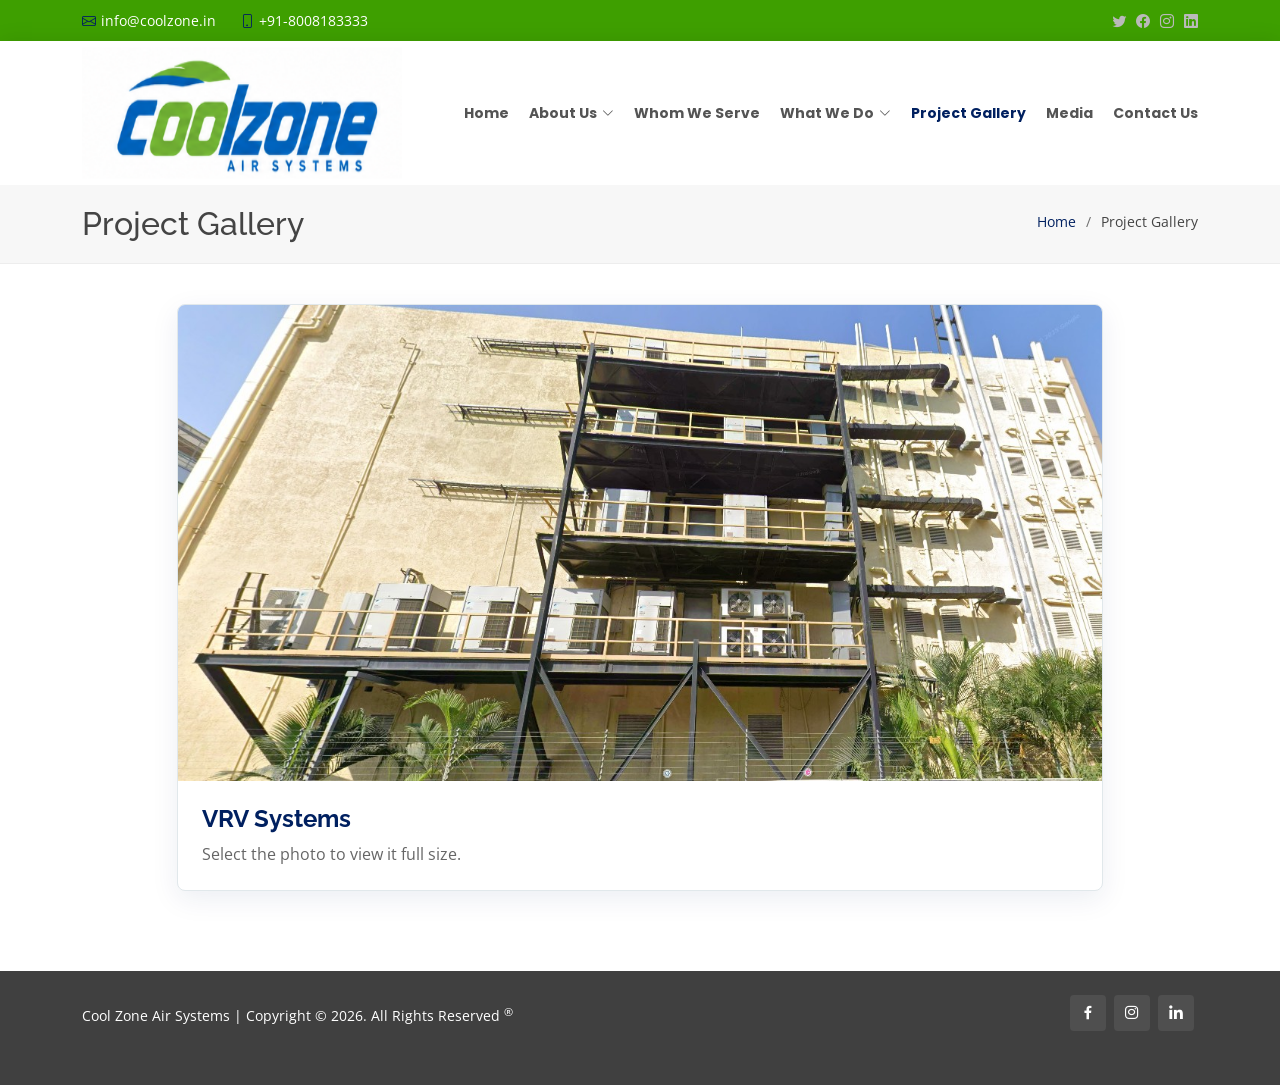
==== gallery.html @ ade5ff41 "Add VRV Systems photo and Project Gallery page" ====
<!DOCTYPE html>
<html lang="en">

<head>
  <meta charset="utf-8">
  <meta content="width=device-width, initial-scale=1.0" name="viewport">

  <title>Project Gallery | Cool Zone Air Systems</title>
  <meta content="Explore project photos from Cool Zone Air Systems, including our VRV systems installations." name="description">
  <meta content="" name="keywords">

  <!-- Favicons -->
  <link href="assets/img/favicon.png" rel="icon">
  <link href="assets/img/apple-touch-icon.png" rel="apple-touch-icon">

  <!-- Google Fonts -->
  <link href="https://fonts.googleapis.com/css?family=Open+Sans:300,300i,400,400i,600,600i,700,700i|Raleway:300,300i,400,400i,500,500i,600,600i,700,700i|Poppins:300,300i,400,400i,500,500i,600,600i,700,700i" rel="stylesheet">

  <!-- Vendor CSS Files -->
  <link href="assets/vendor/animate.css/animate.min.css" rel="stylesheet">
  <link href="assets/vendor/bootstrap/css/bootstrap.min.css" rel="stylesheet">
  <link href="assets/vendor/bootstrap-icons/bootstrap-icons.css" rel="stylesheet">
  <link href="assets/vendor/boxicons/css/boxicons.min.css" rel="stylesheet">
  <link href="assets/vendor/glightbox/css/glightbox.min.css" rel="stylesheet">
  <link href="assets/vendor/swiper/swiper-bundle.min.css" rel="stylesheet">

  <!-- Template Main CSS File -->
  <link href="assets/css/style.css?v=20261007-gallery" rel="stylesheet">

</head>

<body>

  <!-- ======= Top Bar ======= -->
  <section id="topbar" class="d-flex align-items-center">
    <div class="container d-flex justify-content-center justify-content-md-between">
      <div class="contact-info d-flex align-items-center">
        <i class="bi bi-envelope d-flex align-items-center"><a href="mailto:contact@example.com">info@coolzone.in</a></i>
        <i class="bi bi-phone d-flex align-items-center ms-4"><span>+91-8008183333</span></i>
      </div>
      <div class="social-links d-none d-md-flex align-items-center">
        <a href="index.html#" class="twitter"><i class="bi bi-twitter"></i></a>
        <a href="index.html#" class="facebook"><i class="bi bi-facebook"></i></a>
        <a href="index.html#" class="instagram"><i class="bi bi-instagram"></i></a>
        <a href="index.html#" class="linkedin"><i class="bi bi-linkedin"></i></i></a>
      </div>
    </div>
  </section>

  <!-- ======= Header ======= -->
  <header id="header" class="d-flex align-items-center">
    <div class="container d-flex justify-content-between align-items-center">

      <div class="logo">
        <a href="index.html"><img src="assets/img/coolzone-home-logo.png" alt="Cool Zone Air Systems" width="426" height="185" class="img-fluid"></a>
      </div>

      <nav id="navbar" class="navbar">
        <ul>
          <li><a class="nav-link" href="index.html">Home</a></li>
          <li class="dropdown"><a class="nav-link" href="index.html#about"><span>About Us</span> <i class="bi bi-chevron-down"></i></a>
            <ul>
              <li><a href="index.html#">Company Profile</a></li>
              <li><a href="index.html#">Vision & Mission</a></li>
              <li><a href="index.html#">Quality Policy</a></li>
              <li><a href="index.html#">Our Commitment</a></li>
			  <li><a href="index.html#">Safety olicy</a></li>
			  <li><a href="index.html#">Quality Assurance</a></li>
            </ul>
          </li>
          <li><a class="nav-link" href="index.html#whomeweserve">Whom We Serve</a></li>
          <li class="dropdown"><a class="nav-link" href="index.html#whatwedo"><span>What We Do</span> <i class="bi bi-chevron-down"></i></a>
            <ul>
              <li><a href="index.html#">VRF Systems</a></li>
              <li><a href="index.html#">HVAC Designs</a></li>
              <li><a href="index.html#">Clean Rooms</a></li>
              <li><a href="index.html#">Ventilation Systems</a></li>
			  <li><a href="index.html#">Cold Storage Plants</a></li>
			  <li><a href="index.html#">Chilled Water Systems</a></li>
			  <li><a href="index.html#">Chillers</a></li>
			  <li><a href="index.html#">Annual Maintenance Service</a></li>
			  <li><a href="index.html#">Customer Support</a></li>
            </ul>
          </li>
          <li><a class="nav-link active" href="gallery.html" aria-current="page">Project Gallery</a></li>
          <li><a class="nav-link" href="index.html#media">Media</a></li>
          <li><a class="nav-link" href="index.html#contact">Contact Us</a></li>
        </ul>
        <i class="bi bi-list mobile-nav-toggle"></i>
      </nav><!-- .navbar -->

    </div>
  </header><!-- End Header -->

  <main id="main">
    <section class="breadcrumbs" aria-label="Page heading">
      <div class="container">
        <div class="d-flex justify-content-between align-items-center flex-wrap gap-3">
          <h1 class="h2 mb-0">Project Gallery</h1>
          <nav aria-label="Breadcrumb">
            <ol>
              <li><a href="index.html">Home</a></li>
              <li aria-current="page">Project Gallery</li>
            </ol>
          </nav>
        </div>
      </div>
    </section>

    <section class="project-gallery" aria-label="Project photographs">
      <div class="container">
        <div class="row justify-content-center">
          <div class="col-lg-10">
            <figure class="project-card">
              <a href="assets/img/gallery/vrv-systems.jpg" class="project-photo-link portfolio-lightbox" data-gallery="projects" data-title="VRV Systems" aria-label="View VRV Systems photo full size">
                <img src="assets/img/gallery/vrv-systems.jpg" class="project-photo" width="1219" height="628" alt="Outdoor air-conditioning units installed on multiple steel platforms along a building exterior" decoding="async">
              </a>
              <figcaption>
                <h2>VRV Systems</h2>
                <p>Select the photo to view it full size.</p>
              </figcaption>
            </figure>
          </div>
        </div>
      </div>
    </section>
  </main>
  <!-- ======= Footer ======= -->
  <footer id="footer">

    <div class="container d-md-flex py-4">

      <div class="me-md-auto text-center text-md-start">
        <div class="copyright">
		  Cool Zone Air Systems | Copyright &copy;  <script>document.write(new Date().getFullYear())</script>. All Rights Reserved <sup>&reg;</sup>
        </div>
       <!--  <div class="credits">
          Designed by <a target="_newtab" href="https://www.inventech.in">Inventech Web Services</a>
        </div> -->
      </div>
      <div class="social-links text-center text-md-right pt-3 pt-md-0">
        <a href="#" target="_newtab2" class="facebook"><i class="bx bxl-facebook"></i></a>
        <a href="#" target="_newtab4" class="instagram"><i class="bx bxl-instagram"></i></a>
        <a href="#" target="_newtab5" class="linkedin"><i class="bx bxl-linkedin"></i></a>
      </div>
    </div>
  </footer><!-- End Footer -->

  <a href="#" class="back-to-top d-flex align-items-center justify-content-center"><i class="bi bi-arrow-up-short"></i></a>

  <!-- Vendor JS Files -->
  <script src="assets/vendor/purecounter/purecounter_vanilla.js"></script>
  <script src="assets/vendor/bootstrap/js/bootstrap.bundle.min.js"></script>
  <script src="assets/vendor/glightbox/js/glightbox.min.js"></script>
  <script src="assets/vendor/isotope-layout/isotope.pkgd.min.js"></script>
  <script src="assets/vendor/swiper/swiper-bundle.min.js"></script>
  <script src="assets/vendor/waypoints/noframework.waypoints.js"></script>

  <!-- Template Main JS File -->
  <script src="assets/js/main.js"></script>

</body>

</html>
---- assets/css/style.css ----
/*--------------------------------------------------------------
# General
--------------------------------------------------------------*/
body {
  font-family: "Open Sans", sans-serif;
  color: #444444;
}

a {
  color: #002060;
  text-decoration: none;
}

a:hover {
  color: #e6573f;
  text-decoration: none;
}

h1,
h2,
h3,
h4,
h5,
h6 {
  font-family: "Raleway", sans-serif;
}

/*--------------------------------------------------------------
# Back to top button
--------------------------------------------------------------*/
.back-to-top {
  position: fixed;
  visibility: hidden;
  opacity: 0;
  right: 15px;
  bottom: 15px;
  z-index: 996;
  background: #002060;
  width: 40px;
  height: 40px;
  border-radius: 4px;
  transition: all 0.4s;
}

.back-to-top i {
  font-size: 28px;
  color: #fff;
  line-height: 0;
}

.back-to-top:hover {
  background: #ee8b7a;
  color: #fff;
}

.back-to-top.active {
  visibility: visible;
  opacity: 1;
}

/*--------------------------------------------------------------
# Top Bar
--------------------------------------------------------------*/
#topbar {
  background: #3e9f00;
  padding: 10px 0;
  font-size: 14px;
}

#topbar .contact-info i {
  font-style: normal;
  color: #002060;
}

#topbar .contact-info i a,
#topbar .contact-info i span {
  padding-left: 5px;
  color: #fff;
}

#topbar .contact-info i a {
  line-height: 0;
  transition: 0.3s;
}

#topbar .contact-info i a:hover {
  color: #002060;
}

#topbar .social-links a {
  color: #bababa;
  line-height: 0;
  transition: 0.3s;
  margin-left: 10px;
}

#topbar .social-links a:hover {
  color: white;
}

/*--------------------------------------------------------------
# Header
--------------------------------------------------------------*/
#header {
  height: 144px;
  transition: all 0.5s;
  z-index: 997;
  transition: all 0.5s;
  background: #fff;
  box-shadow: 0px 0px 20px 0px rgba(0, 0, 0, 0.1);
}

#header .logo h1 {
  font-size: 26px;
  padding: 0 0 0 8px;
  margin: 11px 0;
  line-height: 1;
  font-weight: 700;
  letter-spacing: 1px;
  text-transform: uppercase;
  font-family: "Poppins", sans-serif;
  border-left: 8px solid #002060;
}

#header .logo h1 a,
#header .logo h1 a:hover {
  color: #545454;
  text-decoration: none;
}

#header .logo {
  flex-shrink: 0;
}

#header .logo img {
  display: block;
  padding: 0;
  margin: 0;
  width: 320px;
  height: 90px;
  /* Frame the artwork more closely by trimming the image's white margins. */
  object-fit: cover;
  object-position: center 65%;
  max-width: calc(100vw - 80px);
  transform: scaleY(1.45);
  transform-origin: center;
}

@media (min-width: 992px) and (max-width: 1199px) {
  #header .logo img {
    width: 260px;
  }

  #header .navbar > ul > li > a {
    padding-left: 12px;
    font-size: 13px;
  }
}

@media (max-width: 991px) {
  #header {
    height: 132px;
  }

  #header .logo img {
    width: 300px;
    transform: scaleY(1.35);
  }
}

.scrolled-offset {
  margin-top: 70px;
}

/*--------------------------------------------------------------
# Navigation Menu
--------------------------------------------------------------*/
/**
* Desktop Navigation 
*/
.navbar {
  padding: 0;
}

.navbar ul {
  margin: 0;
  padding: 0;
  display: flex;
  list-style: none;
  align-items: center;
}

.navbar li {
  position: relative;
}

.navbar a,
.navbar a:focus {
  display: flex;
  align-items: center;
  justify-content: space-between;
  padding: 10px 0 10px 20px;
  font-family: "Poppins", sans-serif;
  font-size: 14px;
  font-weight:bold;
  color: #545454;
  white-space: nowrap;
  transition: 0.3s;
}

.navbar a i,
.navbar a:focus i {
  font-size: 12px;
  line-height: 0;
  margin-left: 5px;
}

.navbar a:hover,
.navbar .active,
.navbar .active:focus,
.navbar li:hover>a {
  color: #002060;
}

.navbar .getstarted,
.navbar .getstarted:focus {
  background: #002060;
  padding: 8px 20px;
  margin-left: 30px;
  border-radius: 4px;
  color: #fff;
}

.navbar .getstarted:hover,
.navbar .getstarted:focus:hover {
  color: #fff;
  background: #ec7f6d;
}

.navbar .dropdown ul {
  display: block;
  position: absolute;
  left: 24px;
  top: calc(100% + 30px);
  margin: 0;
  padding: 10px 0;
  z-index: 99;
  opacity: 0;
  visibility: hidden;
  background: #fff;
  box-shadow: 0px 0px 30px rgba(127, 137, 161, 0.25);
  transition: 0.3s;
}

.navbar .dropdown ul li {
  min-width: 200px;
}

.navbar .dropdown ul a {
  padding: 10px 20px;
  font-size: 14px;
  text-transform: none;
  color: #545454;
}

.navbar .dropdown ul a i {
  font-size: 12px;
}

.navbar .dropdown ul a:hover,
.navbar .dropdown ul .active:hover,
.navbar .dropdown ul li:hover>a {
  color: #002060;
}

.navbar .dropdown:hover>ul {
  opacity: 1;
  top: 100%;
  visibility: visible;
}

.navbar .dropdown .dropdown ul {
  top: 0;
  left: calc(100% - 30px);
  visibility: hidden;
}

.navbar .dropdown .dropdown:hover>ul {
  opacity: 1;
  top: 0;
  left: 100%;
  visibility: visible;
}

@media (max-width: 1366px) {
  .navbar .dropdown .dropdown ul {
    left: -90%;
  }

  .navbar .dropdown .dropdown:hover>ul {
    left: -100%;
  }
}

/**
* Mobile Navigation 
*/
.mobile-nav-toggle {
  color: #545454;
  font-size: 28px;
  cursor: pointer;
  display: none;
  line-height: 0;
  transition: 0.5s;
}

.mobile-nav-toggle.bi-x {
  color: #fff;
}

@media (max-width: 991px) {
  .mobile-nav-toggle {
    display: block;
  }

  .navbar ul {
    display: none;
  }
}

.navbar-mobile {
  position: fixed;
  overflow: hidden;
  top: 0;
  right: 0;
  left: 0;
  bottom: 0;
  background: rgba(59, 59, 59, 0.9);
  transition: 0.3s;
  z-index: 999;
}

.navbar-mobile .mobile-nav-toggle {
  position: absolute;
  top: 15px;
  right: 15px;
}

.navbar-mobile ul {
  display: block;
  position: absolute;
  top: 55px;
  right: 15px;
  bottom: 15px;
  left: 15px;
  padding: 10px 0;
  background-color: #fff;
  overflow-y: auto;
  transition: 0.3s;
}

.navbar-mobile a,
.navbar-mobile a:focus {
  padding: 10px 20px;
  font-size: 15px;
  color: #545454;
}

.navbar-mobile a:hover,
.navbar-mobile .active,
.navbar-mobile li:hover>a {
  color: #002060;
}

.navbar-mobile .getstarted,
.navbar-mobile .getstarted:focus {
  margin: 15px;
}

.navbar-mobile .dropdown ul {
  position: static;
  display: none;
  margin: 10px 20px;
  padding: 10px 0;
  z-index: 99;
  opacity: 1;
  visibility: visible;
  background: #fff;
  box-shadow: 0px 0px 30px rgba(127, 137, 161, 0.25);
}

.navbar-mobile .dropdown ul li {
  min-width: 200px;
}

.navbar-mobile .dropdown ul a {
  padding: 10px 20px;
}

.navbar-mobile .dropdown ul a i {
  font-size: 12px;
}

.navbar-mobile .dropdown ul a:hover,
.navbar-mobile .dropdown ul .active:hover,
.navbar-mobile .dropdown ul li:hover>a {
  color: #002060;
}

.navbar-mobile .dropdown>.dropdown-active {
  display: block;
}

/*--------------------------------------------------------------
# Hero Section
--------------------------------------------------------------*/
#hero {
  width: 100%;
  height: 80vh;
  background-color: rgba(59, 59, 59, 0.8);
  overflow: hidden;
  padding: 0;
  margin-bottom: -120px;
  position: relative;
  z-index: 1;
}

#hero .carousel-item {
  width: 100%;
  height: 80vh;
  background-size: cover;
  background-position: center;
  background-repeat: no-repeat;
  background-position: center center;
}

#hero .carousel-item::before {
  content: "";
  background-color: rgba(255, 255, 255, 0.6);
  position: absolute;
  top: 0;
  right: 0;
  left: 0;
  bottom: 0;
}

#hero .carousel-container {
  display: flex;
  justify-content: center;
  align-items: center;
  position: absolute;
  bottom: 0;
  top: 0;
  left: 0;
  right: 0;
  padding-bottom: 120px;
}

#hero .carousel-content {
  text-align: center;
}

#hero h2 {
  color: #2e2e2e;
  margin-bottom: 30px;
  font-size: 48px;
  font-weight: 700;
}

#hero h2 span {
  color: #002060;
}

#hero p {
  width: 80%;
  animation-delay: 0.4s;
  margin: 0 auto 30px auto;
  color: arken(#545454, 15);
}

#hero .carousel-inner .carousel-item {
  transition-property: opacity;
  background-position: center top;
}

#hero .carousel-inner .carousel-item,
#hero .carousel-inner .active.carousel-item-start,
#hero .carousel-inner .active.carousel-item-end {
  opacity: 0;
}

#hero .carousel-inner .active,
#hero .carousel-inner .carousel-item-next.carousel-item-start,
#hero .carousel-inner .carousel-item-prev.carousel-item-end {
  opacity: 1;
  transition: 0.5s;
}

#hero .carousel-inner .carousel-item-next,
#hero .carousel-inner .carousel-item-prev,
#hero .carousel-inner .active.carousel-item-start,
#hero .carousel-inner .active.carousel-item-end {
  left: 0;
  transform: translate3d(0, 0, 0);
}

#hero .carousel-control-prev,
#hero .carousel-control-next {
  width: 10%;
}

#hero .carousel-control-next-icon,
#hero .carousel-control-prev-icon {
  background: none;
  font-size: 48px;
  line-height: 1;
  width: auto;
  height: auto;
  color: #545454;
}

#hero .carousel-indicators li {
  cursor: pointer;
  background: #002060;
  overflow: hidden;
  border: 0;
  width: 12px;
  height: 12px;
  border-radius: 50px;
  margin-bottom: 180px;
  opacity: 0.2;
}

#hero .carousel-indicators li.active {
  opacity: 1;
}

#hero .btn-get-started {
  font-family: "Raleway", sans-serif;
  font-weight: 500;
  font-size: 14px;
  letter-spacing: 1px;
  display: inline-block;
  padding: 12px 32px;
  border-radius: 50px;
  transition: 0.5s;
  line-height: 1;
  margin: 10px;
  color: #fff;
  animation-delay: 0.8s;
  border: 2px solid #002060;
  background: #002060;
}

#hero .btn-get-started:hover {
  background: transparent;
  color: #002060;
  text-decoration: none;
}

@media (max-height: 768px),
(max-width: 1200px) {
  #hero {
    margin-bottom: 60px;
  }

  #hero .carousel-container {
    padding-bottom: 0;
  }

  #hero .carousel-indicators li {
    margin-bottom: 0;
  }
}

@media (max-width: 768px) {
  #hero {
    height: 90vh;
  }

  #hero .carousel-item {
    height: 90vh;
  }
}

@media (min-width: 1024px) {
  #hero p {
    width: 70%;
  }

  #hero .carousel-control-prev,
  #hero .carousel-control-next {
    width: 5%;
  }
}

/*--------------------------------------------------------------
# Sections General
--------------------------------------------------------------*/
section {
  padding: 0 0 80px 0;
}

.section-bg {
  background-color: white;
}

.section-title {
  text-align: center;
  padding-bottom: 30px;
}

.section-title h2 {
  font-size: 28px;
  font-weight: 600;
  margin-bottom: 20px;
  padding-bottom: 20px;
  position: relative;
  font-family: "Poppins", sans-serif;
}

.section-title h2::after {
  content: "";
  position: absolute;
  display: block;
  width: 50px;
  height: 3px;
  background: #002060;
  bottom: 0;
  left: calc(50% - 25px);
}

.section-title p {
  margin-bottom: 0;
}

/*--------------------------------------------------------------
# Breadcrumbs
--------------------------------------------------------------*/
.breadcrumbs {
  padding: 20px 0 20px 0;
  background: #f7f7f7;
  border-bottom: 1px solid #ededed;
  margin-bottom: 40px;
}

.breadcrumbs h2 {
  font-size: 28px;
  font-weight: 700;
  color: #545454;
}

.breadcrumbs ol {
  display: flex;
  flex-wrap: wrap;
  list-style: none;
  padding: 0 0 5px 0;
  margin: 0;
  font-size: 14px;
}

.breadcrumbs ol li+li {
  padding-left: 10px;
}

.breadcrumbs ol li+li::before {
  display: inline-block;
  padding-right: 10px;
  color: #6e6e6e;
  content: "/";
}

/*--------------------------------------------------------------
# Featured
--------------------------------------------------------------*/
.featured {
  position: relative;
  z-index: 2;
}

.featured .icon-box {
  padding: 40px 30px;
  box-shadow: 0px 2px 15px rgba(0, 0, 0, 0.15);
  border-radius: 10px;
  background: #fff;
  transition: all ease-in-out 0.3s;
  height: 100%;
}

.featured .icon-box i {
  color: #002060;
  font-size: 42px;
  margin-bottom: 15px;
  display: block;
  line-height: 0;
}

.featured .icon-box h3 {
  font-weight: 700;
  margin-bottom: 15px;
  font-size: 20px;
}

.featured .icon-box h3 a {
  color: #545454;
  transition: 0.3s;
}

.featured .icon-box p {
  color: #545454;
  line-height: 24px;
  font-size: 14px;
  margin-bottom: 0;
}

.featured .icon-box:hover {
  background: #002060;
}

.featured .icon-box:hover i,
.featured .icon-box:hover h3 a,
.featured .icon-box:hover p {
  color: #fff;
}

/*--------------------------------------------------------------
# About
--------------------------------------------------------------*/
.about .content h3 {
  font-weight: 600;
  font-size: 26px;
  color: #545454;
}

.about .content ul {
  list-style: none;
  padding: 0;
}

.about .content ul li {
  padding-bottom: 10px;
}

.about .content ul i {
  font-size: 20px;
  padding-right: 4px;
  color: #002060;
}

.about .content p:last-child {
  margin-bottom: 0;
}

/*--------------------------------------------------------------
# Our Services
--------------------------------------------------------------*/
.services .icon-box {
  text-align: center;
  border: 1px solid #ededed;
  padding: 80px 20px;
  transition: all ease-in-out 0.3s;
}

.services .icon-box .icon {
  margin: 0 auto;
  width: 64px;
  height: 64px;
  background: #002060;
  border-radius: 5px;
  transition: all 0.3s ease-out 0s;
  display: flex;
  align-items: center;
  justify-content: center;
  margin-bottom: 20px;
  transform-style: preserve-3d;
}

.services .icon-box .icon i {
  color: #fff;
  font-size: 28px;
}

.services .icon-box .icon::before {
  position: absolute;
  content: "";
  left: -8px;
  top: -8px;
  height: 100%;
  width: 100%;
  background: #fbe2dd;
  border-radius: 5px;
  transition: all 0.3s ease-out 0s;
  transform: translateZ(-1px);
}

.services .icon-box h4 {
  font-weight: 700;
  margin-bottom: 15px;
  font-size: 20px;
}

.services .icon-box h4 a {
  color: #545454;
}

.services .icon-box p {
  line-height: 24px;
  font-size: 14px;
  margin-bottom: 0;
}

.services .icon-box:hover {
  background: #002060;
  border-color: #002060;
}

.services .icon-box:hover .icon {
  background: #fff;
}

.services .icon-box:hover .icon i {
  color: #002060;
}

.services .icon-box:hover .icon::before {
  background: #ef9383;
}

.services .icon-box:hover h4 a,
.services .icon-box:hover p {
  color: #fff;
}


/*--------------------------------------------------------------
# Our Services
--------------------------------------------------------------*/
.services .icon-box1 {
  text-align: center;
  border: 1px solid #ededed;
  padding: 20px 20px;
  transition: all ease-in-out 0.3s;
}


.services .icon-box1 h4 {
  font-weight: 700;
  margin-bottom: 15px;
  font-size: 18px;
}

.services .icon-box1 h4 a {
  color: #545454;
}

.services .icon-box1 p {
  line-height: 24px;
  font-size: 14px;
  margin-bottom: 0;
}

.services .icon-box1:hover {
  background: #fff;
  border-color: #002060;
}

.services .icon-box1:hover h4 a,
.services .icon-box1:hover p {
  color: #545454;
}

.services .img {
  border-radius: 8px;
}

.services .img img {
  transition: 0.6s;
}

.services .icon-box1:hover .img img {
  transform: scale(1.1);
}



/*--------------------------------------------------------------
# Our Clients
--------------------------------------------------------------*/
.clients .swiper-pagination {
  margin-top: 20px;
  position: relative;
}

.clients .swiper-pagination .swiper-pagination-bullet {
  width: 12px;
  height: 12px;
  background-color: #fff;
  opacity: 1;
  border: 1px solid #002060;
}

.clients .swiper-pagination .swiper-pagination-bullet-active {
  background-color: #002060;
}

.clients .swiper-slide img {
  opacity: 0.5;
  transition: 0.3s;
  filter: grayscale(100);
}

.clients .swiper-slide img:hover {
  filter: none;
  opacity: 1;
}

/*--------------------------------------------------------------
# Counts
--------------------------------------------------------------*/
.counts .count-box {
  box-shadow: -10px -5px 40px 0 rgba(0, 0, 0, 0.1);
  padding: 30px;
  width: 100%;
}

.counts .count-box i {
  display: block;
  font-size: 30px;
  color: #002060;
  float: left;
  line-height: 0;
}

.counts .count-box span {
  font-size: 42px;
  line-height: 24px;
  display: block;
  font-weight: 700;
  color: #545454;
  margin-left: 50px;
}

.counts .count-box p {
  padding: 30px 0 0 0;
  margin: 0;
  font-family: "Raleway", sans-serif;
  font-size: 14px;
}

.counts .count-box a {
  font-weight: 600;
  display: block;
  margin-top: 20px;
  color: #7a7a7a;
  font-size: 15px;
  font-family: "Poppins", sans-serif;
  transition: ease-in-out 0.3s;
}

.counts .count-box a:hover {
  color: #a1a1a1;
}

/*--------------------------------------------------------------
# Testimonials
--------------------------------------------------------------*/
.testimonials .testimonials-carousel,
.testimonials .testimonials-slider {
  overflow: hidden;
}

.testimonials .testimonial-item {
  box-sizing: content-box;
  padding: 40px;
  box-shadow: 0px 2px 12px rgba(0, 0, 0, 0.08);
  position: relative;
  background: #fff;
}

.testimonials .testimonial-item .testimonial-img {
  width: 90px;
  border-radius: 50px;
  border: 6px solid #fff;
  float: left;
  margin: 0 10px 0 0;
}

.testimonials .testimonial-item h3 {
  font-size: 18px;
  font-weight: bold;
  margin: 10px 0 5px 0;
  color: #111;
}

.testimonials .testimonial-item h4 {
  font-size: 14px;
  color: #999;
  margin: 0;
}

.testimonials .testimonial-item .quote-icon-left,
.testimonials .testimonial-item .quote-icon-right {
  color: white;
  font-size: 26px;
}

.testimonials .testimonial-item .quote-icon-left {
  display: inline-block;
  left: -5px;
  position: relative;
}

.testimonials .testimonial-item .quote-icon-right {
  display: inline-block;
  right: -5px;
  position: relative;
  top: 10px;
}

.testimonials .testimonial-item p {
  font-style: italic;
  margin: 15px 0 0 0;
  padding: 0;
}

/*--------------------------------------------------------------
# Our Skills
--------------------------------------------------------------*/
.skills .content h3 {
  font-weight: 700;
  font-size: 26px;
  color: #545454;
  font-family: "Poppins", sans-serif;
  margin-bottom: 20px;
}

.skills .content ul {
  list-style: none;
  padding: 0;
}

.skills .content ul li {
  padding-bottom: 10px;
}

.skills .content ul i {
  font-size: 20px;
  padding-right: 4px;
  color: #002060;
}

.skills .content p:last-child {
  margin-bottom: 0;
}

.skills .progress {
  height: 62px;
  display: block;
  background: none;
  border-radius: 0;
}

.skills .progress .skill {
  padding: 0;
  margin: 0 0 6px 0;
  text-transform: uppercase;
  display: block;
  font-weight: 600;
  font-family: "Poppins", sans-serif;
  color: #545454;
}

.skills .progress .skill .val {
  float: right;
  font-style: normal;
}

.skills .progress-bar-wrap {
  background: #e0e0e0;
}

.skills .progress-bar {
  width: 1px;
  height: 10px;
  transition: 0.9s;
  background-color: #002060;
}

/*--------------------------------------------------------------
# Portfolio
--------------------------------------------------------------*/
.portfolio .portfolio-item {
  margin-bottom: 30px;
}

.portfolio #portfolio-flters {
  padding: 0;
  margin: 0 auto 25px auto;
  list-style: none;
  text-align: center;
  background: white;
  border-radius: 50px;
  padding: 2px 15px;
}

.portfolio #portfolio-flters li {
  cursor: pointer;
  display: inline-block;
  padding: 8px 20px 12px 20px;
  font-size: 15px;
  font-weight: 500;
  line-height: 1;
  color: #444444;
  margin: 0 4px 8px 4px;
  transition: all ease-in-out 0.3s;
  border-radius: 50px;
  background: #f2f2f2;
}

.portfolio #portfolio-flters li:hover,
.portfolio #portfolio-flters li.filter-active {
  background: #002060;
  color: #fff;
}

.portfolio #portfolio-flters li:last-child {
  margin-right: 0;
}

.portfolio .portfolio-wrap {
  transition: 0.3s;
  position: relative;
  overflow: hidden;
  z-index: 1;
  background: rgba(84, 84, 84, 0.6);
}

.portfolio .portfolio-wrap::before {
  content: "";
  background: rgba(84, 84, 84, 0.6);
  position: absolute;
  left: 30px;
  right: 30px;
  top: 30px;
  bottom: 30px;
  transition: all ease-in-out 0.3s;
  z-index: 2;
  opacity: 0;
}

.portfolio .portfolio-wrap .portfolio-info {
  opacity: 0;
  position: absolute;
  top: 0;
  left: 0;
  right: 0;
  bottom: 0;
  text-align: center;
  z-index: 3;
  transition: all ease-in-out 0.3s;
  display: flex;
  flex-direction: column;
  justify-content: center;
  align-items: center;
}

.portfolio .portfolio-wrap .portfolio-info::before {
  display: block;
  content: "";
  width: 48px;
  height: 48px;
  position: absolute;
  top: 35px;
  left: 35px;
  border-top: 3px solid #fff;
  border-left: 3px solid #fff;
  transition: all 0.5s ease 0s;
  z-index: 9994;
}

.portfolio .portfolio-wrap .portfolio-info::after {
  display: block;
  content: "";
  width: 48px;
  height: 48px;
  position: absolute;
  bottom: 35px;
  right: 35px;
  border-bottom: 3px solid #fff;
  border-right: 3px solid #fff;
  transition: all 0.5s ease 0s;
  z-index: 9994;
}

.portfolio .portfolio-wrap .portfolio-info h4 {
  font-size: 20px;
  color: #fff;
  font-weight: 600;
}

.portfolio .portfolio-wrap .portfolio-info p {
  color: #ffffff;
  font-size: 14px;
  text-transform: uppercase;
  padding: 0;
  margin: 0;
}

.portfolio .portfolio-wrap .portfolio-links {
  text-align: center;
  z-index: 4;
}

.portfolio .portfolio-wrap .portfolio-links a {
  color: #fff;
  margin: 0 2px;
  font-size: 28px;
  display: inline-block;
  transition: 0.3s;
}

.portfolio .portfolio-wrap .portfolio-links a:hover {
  color: #002060;
}

.portfolio .portfolio-wrap:hover::before {
  top: 0;
  left: 0;
  right: 0;
  bottom: 0;
  opacity: 1;
}

.portfolio .portfolio-wrap:hover .portfolio-info {
  opacity: 1;
}

.portfolio .portfolio-wrap:hover .portfolio-info::before {
  top: 15px;
  left: 15px;
}

.portfolio .portfolio-wrap:hover .portfolio-info::after {
  bottom: 15px;
  right: 15px;
}

/*--------------------------------------------------------------
# Portfolio Details
--------------------------------------------------------------*/
.portfolio-details {
  padding-top: 40px;
}

.portfolio-details .portfolio-details-slider img {
  width: 100%;
}

.portfolio-details .portfolio-details-slider .swiper-pagination {
  margin-top: 20px;
  position: relative;
}

.portfolio-details .portfolio-details-slider .swiper-pagination .swiper-pagination-bullet {
  width: 12px;
  height: 12px;
  background-color: #fff;
  opacity: 1;
  border: 1px solid #002060;
}

.portfolio-details .portfolio-details-slider .swiper-pagination .swiper-pagination-bullet-active {
  background-color: #002060;
}

.portfolio-details .portfolio-info {
  padding: 30px;
  box-shadow: 0px 0 30px rgba(84, 84, 84, 0.08);
}

.portfolio-details .portfolio-info h3 {
  font-size: 22px;
  font-weight: 700;
  margin-bottom: 20px;
  padding-bottom: 20px;
  border-bottom: 1px solid #eee;
}

.portfolio-details .portfolio-info ul {
  list-style: none;
  padding: 0;
  font-size: 15px;
}

.portfolio-details .portfolio-info ul li+li {
  margin-top: 10px;
}

.portfolio-details .portfolio-description {
  padding-top: 30px;
}

.portfolio-details .portfolio-description h2 {
  font-size: 26px;
  font-weight: 700;
  margin-bottom: 20px;
}

.portfolio-details .portfolio-description p {
  padding: 0;
}

/*--------------------------------------------------------------
# Pricing
--------------------------------------------------------------*/
.pricing .row {
  padding-top: 40px;
}

.pricing .box {
  padding: 40px;
  margin-bottom: 30px;
  box-shadow: 0px 0px 30px rgba(73, 78, 92, 0.15);
  background: #fff;
  text-align: center;
}

.pricing h3 {
  font-weight: 300;
  margin-bottom: 15px;
  font-size: 28px;
}

.pricing h4 {
  font-size: 46px;
  color: #002060;
  font-weight: 400;
  font-family: "Open Sans", sans-serif;
  margin-bottom: 25px;
}

.pricing h4 span {
  color: #bababa;
  font-size: 18px;
  display: block;
}

.pricing ul {
  padding: 0;
  list-style: none;
  color: #999;
  text-align: left;
  line-height: 20px;
}

.pricing ul li {
  padding-bottom: 12px;
}

.pricing ul i {
  color: #002060;
  font-size: 18px;
  padding-right: 4px;
}

.pricing ul .na {
  color: #ccc;
}

.pricing ul .na i {
  color: #ccc;
}

.pricing ul .na span {
  text-decoration: line-through;
}

.pricing .buy-btn {
  background: #545454;
  display: inline-block;
  padding: 8px 30px;
  border-radius: 20px;
  color: #fff;
  transition: none;
  font-size: 14px;
  font-weight: 400;
  font-family: "Raleway", sans-serif;
  transition: 0.3s;
}

.pricing .buy-btn:hover {
  background: #002060;
}

.pricing .featured {
  z-index: 10;
  margin: -30px -5px 0 -5px;
}

.pricing .featured .buy-btn {
  background: #002060;
}

.pricing .featured .buy-btn:hover {
  background: #ee8b7a;
}

@media (max-width: 992px) {
  .pricing .box {
    max-width: 60%;
    margin: 0 auto 30px auto;
  }
}

@media (max-width: 767px) {
  .pricing .box {
    max-width: 80%;
    margin: 0 auto 30px auto;
  }
}

@media (max-width: 420px) {
  .pricing .box {
    max-width: 100%;
    margin: 0 auto 30px auto;
  }
}

/*--------------------------------------------------------------
# Team
--------------------------------------------------------------*/
.team .member {
  text-align: center;
  margin-bottom: 20px;
  box-shadow: 0px 0px 12px 0px rgba(0, 0, 0, 0.1);
  padding: 30px 20px;
  background: #fff;
}

.team .member img {
  max-width: 60%;
  border-radius: 50%;
  margin: 0 0 30px 0;
}

.team .member h4 {
  font-weight: 700;
  margin-bottom: 2px;
  font-size: 18px;
}

.team .member span {
  font-style: italic;
  display: block;
  font-size: 13px;
}

.team .member p {
  padding-top: 10px;
  font-size: 14px;
  font-style: italic;
  color: #aaaaaa;
}

.team .member .social {
  margin-top: 15px;
}

.team .member .social a {
  color: #919191;
  transition: 0.3s;
}

.team .member .social a:hover {
  color: #002060;
}

.team .member .social i {
  font-size: 18px;
  margin: 0 2px;
}

/*--------------------------------------------------------------
# Project Gallery
--------------------------------------------------------------*/
.project-gallery .project-card {
  margin: 0;
  overflow: hidden;
  border: 1px solid #e1e8eb;
  border-radius: 8px;
  background: #fff;
  box-shadow: 0 8px 28px rgba(0, 32, 96, 0.08);
}

.project-gallery .project-photo-link {
  display: block;
}

.project-gallery .project-photo-link:focus-visible {
  outline: 3px solid #3e9f00;
  outline-offset: -3px;
}

.project-gallery .project-photo {
  display: block;
  width: 100%;
  height: auto;
}

.project-gallery figcaption {
  padding: 24px;
}

.project-gallery figcaption h2 {
  margin: 0 0 8px;
  font-size: 24px;
  font-weight: 700;
  color: #002060;
}

.project-gallery figcaption p {
  margin: 0;
  color: #666;
}

/*--------------------------------------------------------------
# Media
--------------------------------------------------------------*/
.media .media-placeholder {
  padding: 40px 24px;
  text-align: center;
  background: #f7fafc;
  border: 1px solid #e1e8eb;
  border-radius: 8px;
}

.media .media-placeholder i {
  display: block;
  margin-bottom: 16px;
  font-size: 44px;
  color: #002060;
}

.media .media-placeholder h3 {
  font-size: 22px;
  font-weight: 700;
}

.media .media-placeholder p {
  margin-bottom: 0;
}

/*--------------------------------------------------------------
# Contact
--------------------------------------------------------------*/
.contact .info-box {
  color: #444444;
  text-align: center;
  box-shadow: 0 0 30px rgba(214, 215, 216, 0.6);
  padding: 20px 0 30px 0;
}

.contact .info-box i {
  font-size: 32px;
  color: #002060;
  border-radius: 50%;
  padding: 8px;
  border: 2px dotted #fef5f4;
}

.contact .info-box h3 {
  font-size: 20px;
  color: #777777;
  font-weight: 700;
  margin: 10px 0;
}

.contact .info-box p {
  padding: 0;
  line-height: 24px;
  font-size: 14px;
  margin-bottom: 0;
}

.contact .php-email-form {
  box-shadow: 0 0 30px rgba(214, 215, 216, 0.6);
  padding: 30px;
}

.contact .php-email-form .validate {
  display: none;
  color: red;
  margin: 0 0 15px 0;
  font-weight: 400;
  font-size: 13px;
}

.contact .php-email-form .error-message {
  display: none;
  color: #fff;
  background: #ed3c0d;
  text-align: left;
  padding: 15px;
  font-weight: 600;
}

.contact .php-email-form .error-message br+br {
  margin-top: 25px;
}

.contact .php-email-form .sent-message {
  display: none;
  color: #fff;
  background: #18d26e;
  text-align: center;
  padding: 15px;
  font-weight: 600;
}

.contact .php-email-form .loading {
  display: none;
  background: #fff;
  text-align: center;
  padding: 15px;
}

.contact .php-email-form .loading:before {
  content: "";
  display: inline-block;
  border-radius: 50%;
  width: 24px;
  height: 24px;
  margin: 0 10px -6px 0;
  border: 3px solid #18d26e;
  border-top-color: #eee;
  animation: animate-loading 1s linear infinite;
}

.contact .php-email-form input,
.contact .php-email-form textarea {
  border-radius: 0;
  box-shadow: none;
  font-size: 14px;
}

.contact .php-email-form input:focus,
.contact .php-email-form textarea:focus {
  border-color: #002060;
}

.contact .php-email-form input {
  padding: 10px 15px;
}

.contact .php-email-form textarea {
  padding: 12px 15px;
}

.contact .php-email-form button[type=submit] {
  background: #002060;
  border: 0;
  border-radius: 50px;
  padding: 10px 24px;
  color: #fff;
  transition: 0.4s;
}

.contact .php-email-form button[type=submit]:hover {
  background: #e6573f;
}

.contact .php-email-form button[type=reset] {
  background: #002060;
  border: 0;
  border-radius: 50px;
  padding: 10px 24px;
  color: #fff;
  transition: 0.4s;
}

.contact .php-email-form button[type=reset]:hover {
  background: #e6573f;
}

@keyframes animate-loading {
  0% {
    transform: rotate(0deg);
  }

  100% {
    transform: rotate(360deg);
  }
}

/*--------------------------------------------------------------
# Blog
--------------------------------------------------------------*/
.blog {
  padding: 40px 0 20px 0;
}

.blog .entry {
  padding: 30px;
  margin-bottom: 60px;
  box-shadow: 0 4px 16px rgba(0, 0, 0, 0.1);
}

.blog .entry .entry-img {
  max-height: 440px;
  margin: -30px -30px 20px -30px;
  overflow: hidden;
}

.blog .entry .entry-title {
  font-size: 28px;
  font-weight: bold;
  padding: 0;
  margin: 0 0 20px 0;
}

.blog .entry .entry-title a {
  color: #545454;
  transition: 0.3s;
}

.blog .entry .entry-title a:hover {
  color: #002060;
}

.blog .entry .entry-meta {
  margin-bottom: 15px;
  color: #bababa;
}

.blog .entry .entry-meta ul {
  display: flex;
  flex-wrap: wrap;
  list-style: none;
  align-items: center;
  padding: 0;
  margin: 0;
}

.blog .entry .entry-meta ul li+li {
  padding-left: 20px;
}

.blog .entry .entry-meta i {
  font-size: 16px;
  margin-right: 8px;
  line-height: 0;
}

.blog .entry .entry-meta a {
  color: #777777;
  font-size: 14px;
  display: inline-block;
  line-height: 1;
}

.blog .entry .entry-content p {
  line-height: 24px;
}

.blog .entry .entry-content .read-more {
  -moz-text-align-last: right;
  text-align-last: right;
}

.blog .entry .entry-content .read-more a {
  display: inline-block;
  background: #002060;
  color: #fff;
  padding: 6px 20px;
  transition: 0.3s;
  font-size: 14px;
  border-radius: 4px;
}

.blog .entry .entry-content .read-more a:hover {
  background: #ec7f6d;
}

.blog .entry .entry-content h3 {
  font-size: 22px;
  margin-top: 30px;
  font-weight: bold;
}

.blog .entry .entry-content blockquote {
  overflow: hidden;
  background-color: #fafafa;
  padding: 60px;
  position: relative;
  text-align: center;
  margin: 20px 0;
}

.blog .entry .entry-content blockquote p {
  color: #444444;
  line-height: 1.6;
  margin-bottom: 0;
  font-style: italic;
  font-weight: 500;
  font-size: 22px;
}

.blog .entry .entry-content blockquote::after {
  content: "";
  position: absolute;
  left: 0;
  top: 0;
  bottom: 0;
  width: 3px;
  background-color: #545454;
  margin-top: 20px;
  margin-bottom: 20px;
}

.blog .entry .entry-footer {
  padding-top: 10px;
  border-top: 1px solid #e6e6e6;
}

.blog .entry .entry-footer i {
  color: #a1a1a1;
  display: inline;
}

.blog .entry .entry-footer a {
  color: #616161;
  transition: 0.3s;
}

.blog .entry .entry-footer a:hover {
  color: #002060;
}

.blog .entry .entry-footer .cats {
  list-style: none;
  display: inline;
  padding: 0 20px 0 0;
  font-size: 14px;
}

.blog .entry .entry-footer .cats li {
  display: inline-block;
}

.blog .entry .entry-footer .tags {
  list-style: none;
  display: inline;
  padding: 0;
  font-size: 14px;
}

.blog .entry .entry-footer .tags li {
  display: inline-block;
}

.blog .entry .entry-footer .tags li+li::before {
  padding-right: 6px;
  color: #6c757d;
  content: ",";
}

.blog .entry .entry-footer .share {
  font-size: 16px;
}

.blog .entry .entry-footer .share i {
  padding-left: 5px;
}

.blog .entry-single {
  margin-bottom: 30px;
}

.blog .blog-author {
  padding: 20px;
  margin-bottom: 30px;
  box-shadow: 0 4px 16px rgba(0, 0, 0, 0.1);
}

.blog .blog-author img {
  width: 120px;
  margin-right: 20px;
}

.blog .blog-author h4 {
  font-weight: 600;
  font-size: 22px;
  margin-bottom: 0px;
  padding: 0;
  color: #545454;
}

.blog .blog-author .social-links {
  margin: 0 10px 10px 0;
}

.blog .blog-author .social-links a {
  color: rgba(84, 84, 84, 0.5);
  margin-right: 5px;
}

.blog .blog-author p {
  font-style: italic;
  color: #b7b7b7;
}

.blog .blog-comments {
  margin-bottom: 30px;
}

.blog .blog-comments .comments-count {
  font-weight: bold;
}

.blog .blog-comments .comment {
  margin-top: 30px;
  position: relative;
}

.blog .blog-comments .comment .comment-img {
  margin-right: 14px;
}

.blog .blog-comments .comment .comment-img img {
  width: 60px;
}

.blog .blog-comments .comment h5 {
  font-size: 16px;
  margin-bottom: 2px;
}

.blog .blog-comments .comment h5 a {
  font-weight: bold;
  color: #444444;
  transition: 0.3s;
}

.blog .blog-comments .comment h5 a:hover {
  color: #002060;
}

.blog .blog-comments .comment h5 .reply {
  padding-left: 10px;
  color: #545454;
}

.blog .blog-comments .comment h5 .reply i {
  font-size: 20px;
}

.blog .blog-comments .comment time {
  display: block;
  font-size: 14px;
  color: #6e6e6e;
  margin-bottom: 5px;
}

.blog .blog-comments .comment.comment-reply {
  padding-left: 40px;
}

.blog .blog-comments .reply-form {
  margin-top: 30px;
  padding: 30px;
  box-shadow: 0 4px 16px rgba(0, 0, 0, 0.1);
}

.blog .blog-comments .reply-form h4 {
  font-weight: bold;
  font-size: 22px;
}

.blog .blog-comments .reply-form p {
  font-size: 14px;
}

.blog .blog-comments .reply-form input {
  border-radius: 4px;
  padding: 10px 10px;
  font-size: 14px;
}

.blog .blog-comments .reply-form input:focus {
  box-shadow: none;
  border-color: #f5bab0;
}

.blog .blog-comments .reply-form textarea {
  border-radius: 4px;
  padding: 10px 10px;
  font-size: 14px;
}

.blog .blog-comments .reply-form textarea:focus {
  box-shadow: none;
  border-color: #f5bab0;
}

.blog .blog-comments .reply-form .form-group {
  margin-bottom: 25px;
}

.blog .blog-comments .reply-form .btn-primary {
  border-radius: 4px;
  padding: 10px 20px;
  border: 0;
  background-color: #545454;
}

.blog .blog-comments .reply-form .btn-primary:hover {
  background-color: #616161;
}

.blog .blog-pagination {
  color: #878787;
}

.blog .blog-pagination ul {
  display: flex;
  padding: 0;
  margin: 0;
  list-style: none;
}

.blog .blog-pagination li {
  margin: 0 5px;
  transition: 0.3s;
}

.blog .blog-pagination li a {
  color: #545454;
  padding: 7px 16px;
  display: flex;
  align-items: center;
  justify-content: center;
}

.blog .blog-pagination li.active,
.blog .blog-pagination li:hover {
  background: #002060;
}

.blog .blog-pagination li.active a,
.blog .blog-pagination li:hover a {
  color: #fff;
}

.blog .sidebar {
  padding: 30px;
  margin: 0 0 60px 20px;
  box-shadow: 0 4px 16px rgba(0, 0, 0, 0.1);
}

.blog .sidebar .sidebar-title {
  font-size: 20px;
  font-weight: 700;
  padding: 0 0 0 0;
  margin: 0 0 15px 0;
  color: #545454;
  position: relative;
}

.blog .sidebar .sidebar-item {
  margin-bottom: 30px;
}

.blog .sidebar .search-form form {
  background: #fff;
  border: 1px solid #ddd;
  padding: 3px 10px;
  position: relative;
}

.blog .sidebar .search-form form input[type=text] {
  border: 0;
  padding: 4px;
  border-radius: 4px;
  width: calc(100% - 40px);
}

.blog .sidebar .search-form form button {
  position: absolute;
  top: 0;
  right: 0;
  bottom: 0;
  border: 0;
  background: none;
  font-size: 16px;
  padding: 0 15px;
  margin: -1px;
  background: #002060;
  color: #fff;
  transition: 0.3s;
  border-radius: 0 4px 4px 0;
  line-height: 0;
}

.blog .sidebar .search-form form button i {
  line-height: 0;
}

.blog .sidebar .search-form form button:hover {
  background: #eb7b68;
}

.blog .sidebar .categories ul {
  list-style: none;
  padding: 0;
}

.blog .sidebar .categories ul li+li {
  padding-top: 10px;
}

.blog .sidebar .categories ul a {
  color: #545454;
  transition: 0.3s;
}

.blog .sidebar .categories ul a:hover {
  color: #002060;
}

.blog .sidebar .categories ul a span {
  padding-left: 5px;
  color: #aaaaaa;
  font-size: 14px;
}

.blog .sidebar .recent-posts .post-item+.post-item {
  margin-top: 15px;
}

.blog .sidebar .recent-posts img {
  width: 80px;
  float: left;
}

.blog .sidebar .recent-posts h4 {
  font-size: 15px;
  margin-left: 95px;
  font-weight: bold;
}

.blog .sidebar .recent-posts h4 a {
  color: #545454;
  transition: 0.3s;
}

.blog .sidebar .recent-posts h4 a:hover {
  color: #002060;
}

.blog .sidebar .recent-posts time {
  display: block;
  margin-left: 95px;
  font-style: italic;
  font-size: 14px;
  color: #aaaaaa;
}

.blog .sidebar .tags {
  margin-bottom: -10px;
}

.blog .sidebar .tags ul {
  list-style: none;
  padding: 0;
}

.blog .sidebar .tags ul li {
  display: inline-block;
}

.blog .sidebar .tags ul a {
  color: #949494;
  font-size: 14px;
  padding: 6px 14px;
  margin: 0 6px 8px 0;
  border: 1px solid white;
  display: inline-block;
  transition: 0.3s;
}

.blog .sidebar .tags ul a:hover {
  color: #fff;
  border: 1px solid #002060;
  background: #002060;
}

.blog .sidebar .tags ul a span {
  padding-left: 5px;
  color: #ededed;
  font-size: 14px;
}

/*--------------------------------------------------------------
# Footer
--------------------------------------------------------------*/
#footer {
  background: #404040;
  padding: 0 0 30px 0;
  color: #fff;
  font-size: 14px;
}

#footer .footer-newsletter {
  padding: 50px 0;
  background: #404040;
}

#footer .footer-newsletter h4 {
  font-size: 24px;
  margin: 0 0 20px 0;
  padding: 0;
  line-height: 1;
  font-weight: 600;
}

#footer .footer-newsletter form {
  margin-top: 30px;
  background: #fff;
  padding: 6px 10px;
  position: relative;
  border-radius: 50px;
}

#footer .footer-newsletter form input[type=email] {
  border: 0;
  padding: 8px;
  width: calc(100% - 140px);
}

#footer .footer-newsletter form input[type=submit] {
  position: absolute;
  top: 0;
  right: 0;
  bottom: 0;
  border: 0;
  background: none;
  font-size: 16px;
  padding: 0 30px;
  margin: 3px;
  background: #002060;
  color: #fff;
  transition: 0.3s;
  border-radius: 50px;
}

#footer .footer-newsletter form input[type=submit]:hover {
  background: #e6573f;
}

#footer .footer-top {
  background: #3b3b3b;
  border-top: 1px solid #474747;
  border-bottom: 1px solid #474747;
  padding: 60px 0 30px 0;
}

#footer .footer-top .footer-info {
  margin-bottom: 30px;
}

#footer .footer-top .footer-info h3 {
  font-size: 18px;
  margin: 0 0 20px 0;
  padding: 2px 0 2px 0;
  line-height: 1;
  font-weight: 700;
}

#footer .footer-top .footer-info p {
  font-size: 14px;
  line-height: 24px;
  margin-bottom: 0;
  font-family: "Raleway", sans-serif;
  color: #fff;
}

#footer .footer-top .social-links a {
  font-size: 18px;
  display: inline-block;
  background: #545454;
  color: #fff;
  line-height: 1;
  padding: 8px 0;
  margin-right: 4px;
  border-radius: 50%;
  text-align: center;
  width: 36px;
  height: 36px;
  transition: 0.3s;
}

#footer .footer-top .social-links a:hover {
  background: #002060;
  color: #fff;
  text-decoration: none;
}

#footer .footer-top h4 {
  font-size: 16px;
  font-weight: bold;
  color: #fff;
  text-transform: uppercase;
  position: relative;
  padding-bottom: 12px;
}

#footer .footer-top .footer-links {
  margin-bottom: 30px;
}

#footer .footer-top .footer-links ul {
  list-style: none;
  padding: 0;
  margin: 0;
}

#footer .footer-top .footer-links ul i {
  padding-right: 2px;
  color: #ec7f6d;
  font-size: 18px;
  line-height: 1;
}

#footer .footer-top .footer-links ul li {
  padding: 10px 0;
  display: flex;
  align-items: center;
}

#footer .footer-top .footer-links ul li:first-child {
  padding-top: 0;
}

#footer .footer-top .footer-links ul a {
  color: #fff;
  transition: 0.3s;
  display: inline-block;
  line-height: 1;
}

#footer .footer-top .footer-links ul a:hover {
  color: #002060;
}

#footer .footer-top .footer-contact {
  margin-bottom: 30px;
}

#footer .footer-top .footer-contact p {
  line-height: 26px;
}

#footer .copyright {
  text-align: center;
  padding-top: 10px;
}

#footer .credits {
  padding-top: 10px;
  text-align: center;
  font-size: 13px;
  color: #fff;
}

#footer .social-links a {
  font-size: 18px;
  display: inline-block;
  background: rgba(255, 255, 255, 0.08);
  color: #fff;
  line-height: 1;
  padding: 8px 0;
  margin-right: 4px;
  border-radius: 4px;
  text-align: center;
  width: 36px;
  height: 36px;
  transition: 0.3s;
}
#footer .social-links a:hover {
  background: #EC2217;
  color: #fff;
  text-decoration: none;
}


.btn-get-started {
  font-family: "Raleway", sans-serif;
  font-weight: 500;
  font-size: 14px;
  letter-spacing: 1px;
  display: inline-block;
  padding: 12px 32px;
  border-radius: 50px;
  transition: 0.5s;
  line-height: 1;
  margin: 10px;
  color: #fff;
  animation-delay: 0.8s;
  border: 2px solid #002060;
  background: #002060;
}

.btn-get-started:hover {
  background: transparent;
  color: #002060;
  text-decoration: none;
}

/*--------------------------------------------------------------
# Cta
--------------------------------------------------------------*/
.cta {
  background: linear-gradient(rgba(2, 2, 2, 0.1), rgba(0, 0, 0, 0.5)), url("../img/cta-bg.jpg") fixed center center;
  background-size: cover;
  padding: 120px 0;
}

.cta h3 {
  color: #fff;
  font-size: 28px;
  font-weight: 700;
}

.cta p {
  color: #fff;
}

.cta .cta-btn {
  font-family: "Raleway", sans-serif;
  text-transform: uppercase;
  font-weight: 500;
  font-size: 16px;
  letter-spacing: 1px;
  display: inline-block;
  padding: 8px 28px;
  border-radius: 4px;
  transition: 0.5s;
  margin-top: 10px;
  border: 2px solid #fff;
  color: #fff;
}

.cta .cta-btn:hover {
  background: #00ADEE;
  border: 2px solid #00ADEE;
}
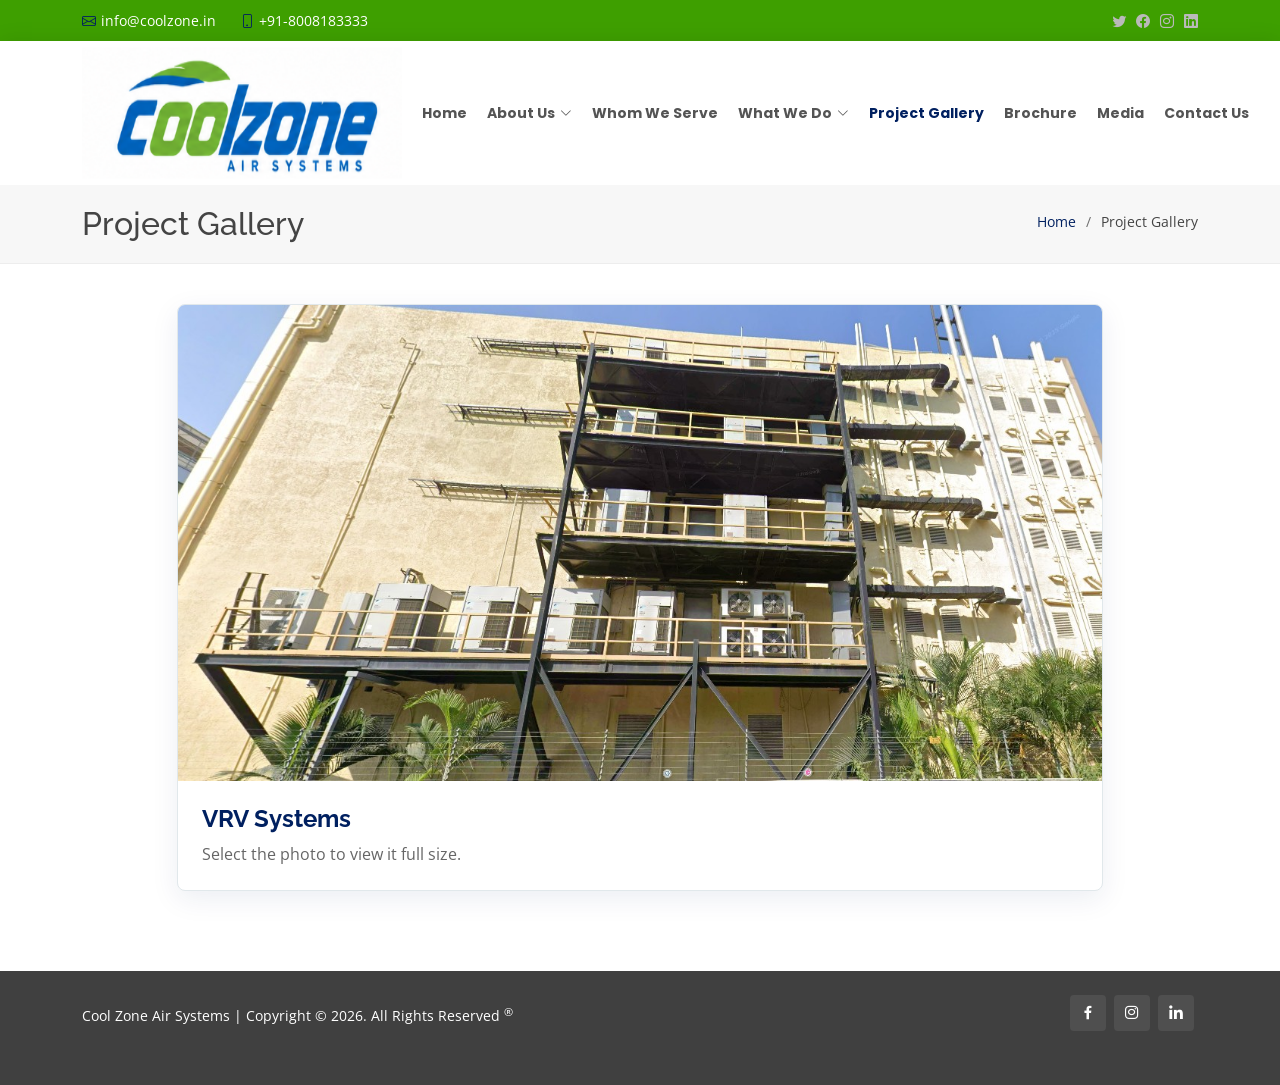
==== commit 09c0e304: "Add Brochure link to site navigation" ====
--- a/gallery.html
+++ b/gallery.html
@@ -25,7 +25,7 @@
   <link href="assets/vendor/swiper/swiper-bundle.min.css" rel="stylesheet">
 
   <!-- Template Main CSS File -->
-  <link href="assets/css/style.css?v=20261007-gallery" rel="stylesheet">
+  <link href="assets/css/style.css?v=20261007-brochure" rel="stylesheet">
 
 </head>
 
@@ -83,6 +83,7 @@
             </ul>
           </li>
           <li><a class="nav-link active" href="gallery.html" aria-current="page">Project Gallery</a></li>
+          <li><a class="nav-link" href="index.html#brochure">Brochure</a></li>
           <li><a class="nav-link" href="index.html#media">Media</a></li>
           <li><a class="nav-link" href="index.html#contact">Contact Us</a></li>
         </ul>
--- a/assets/css/style.css
+++ b/assets/css/style.css
@@ -1524,6 +1524,83 @@
 }
 
 /*--------------------------------------------------------------
+# Our Brochure
+--------------------------------------------------------------*/
+.brochure {
+  background: #f7fafc;
+}
+
+.brochure .brochure-card {
+  padding: clamp(24px, 4vw, 48px);
+  background: #fff;
+  border: 1px solid #e1e8eb;
+  border-radius: 12px;
+}
+
+.brochure .brochure-preview {
+  display: inline-block;
+  max-width: 100%;
+}
+
+.brochure .brochure-preview img {
+  display: block;
+  width: 230px;
+  max-width: 100%;
+  height: auto;
+  box-shadow: 0 8px 24px rgba(0, 32, 96, 0.16);
+}
+
+.brochure h3 {
+  color: #002060;
+  font-size: clamp(24px, 2.5vw, 30px);
+  font-weight: 700;
+  line-height: 1.3;
+  margin-bottom: 16px;
+}
+
+.brochure .brochure-details {
+  color: #666;
+  font-size: 14px;
+  margin: 20px 0;
+}
+
+.brochure .brochure-actions {
+  display: flex;
+  flex-wrap: wrap;
+  gap: 12px;
+}
+
+.brochure .brochure-button {
+  display: inline-flex;
+  align-items: center;
+  justify-content: center;
+  gap: 10px;
+  min-height: 48px;
+  padding: 12px 20px;
+  border: 2px solid #002060;
+  border-radius: 6px;
+  background: #002060;
+  color: #fff;
+  font-weight: 600;
+}
+
+.brochure .brochure-download {
+  background: #fff;
+  color: #002060;
+}
+
+.brochure .brochure-button:hover {
+  background: #003584;
+  border-color: #003584;
+  color: #fff;
+}
+
+.brochure a:focus-visible {
+  outline: 3px solid #3e9f00;
+  outline-offset: 4px;
+}
+
+/*--------------------------------------------------------------
 # Media
 --------------------------------------------------------------*/
 .media .media-placeholder {
